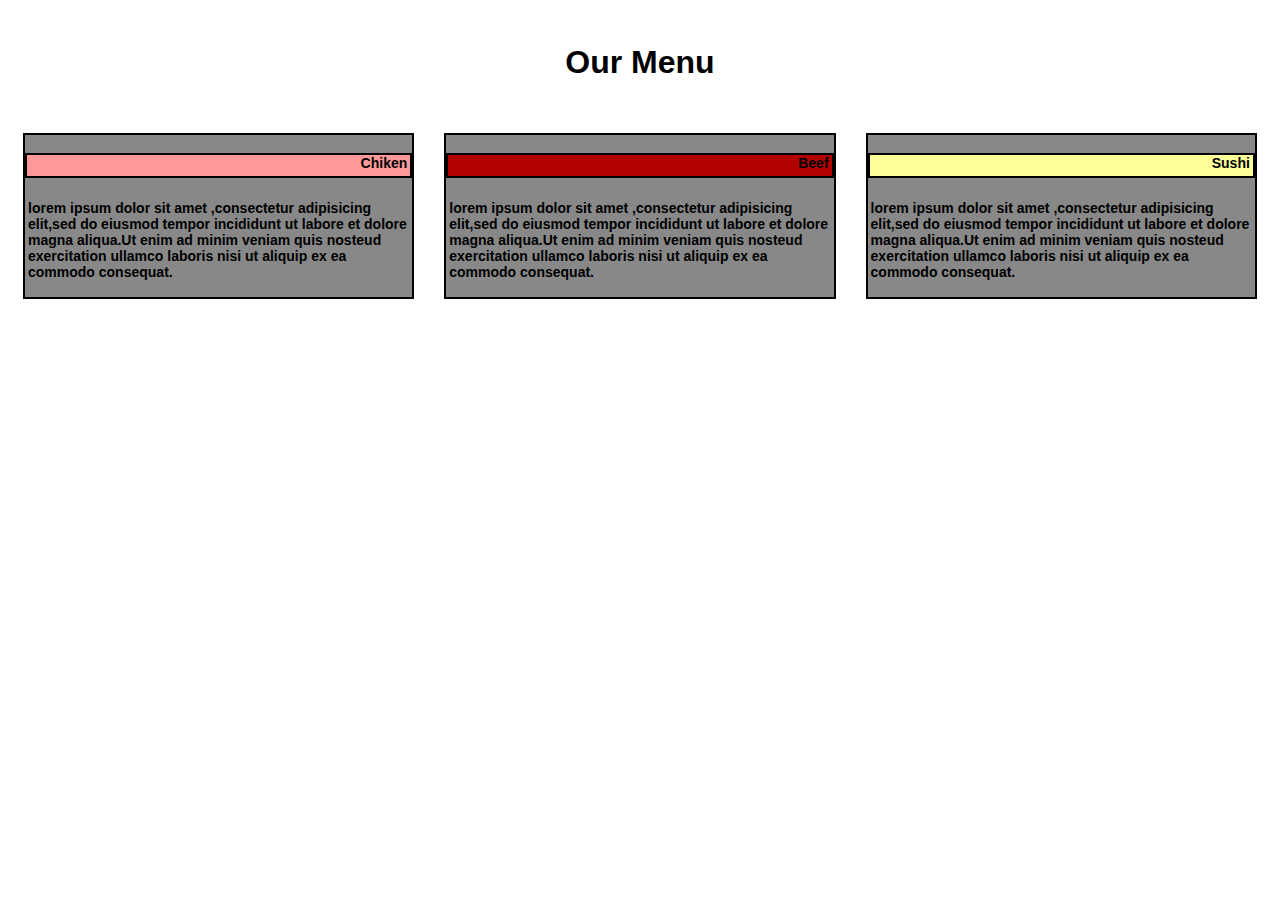
==== mod2_solution/index.html @ 0612da02 "module 2 assignment" ====
<!DOCTYPE html>
<html>
<head>
<meta name="viewport" content="width=device-width, initial-scale=1.0">
    <title>assignment 2 solution</title>
    <link rel="stylesheet" type="text/css" href="extnlcss.css">
</head>
<body>

<div class="header">
  <h1>Our  Menu</h1>
</div>

<div class="row">
  <div class="col-4 col-s-6 ">
    <div class="aside">
     <h4 style="background-color:#ff9999;">  Chiken</h4>
     <p > lorem ipsum dolor sit amet ,consectetur adipisicing elit,sed do eiusmod tempor incididunt ut labore et dolore magna aliqua.Ut enim ad minim veniam quis nosteud exercitation ullamco laboris nisi ut aliquip ex ea commodo consequat.</p>
   </div>
  </div>

  <div class="col-4 col-s-6">
    <div class="aside">
     <h4 style="background-color: #b30000;">  Beef</h4>
     <p> lorem ipsum dolor sit amet ,consectetur adipisicing elit,sed do eiusmod tempor incididunt ut labore et dolore magna aliqua.Ut enim ad minim veniam quis nosteud exercitation ullamco laboris nisi ut aliquip ex ea commodo consequat.</p>
    </div>
  </div>

  <div class="col-4 col-s-12">
    <div class="aside">
     <h4 style="background-color:#ffff99;">  Sushi</h4>
     <p> lorem ipsum dolor sit amet ,consectetur adipisicing elit,sed do eiusmod tempor incididunt ut labore et dolore magna aliqua.Ut enim ad minim veniam quis nosteud exercitation ullamco laboris nisi ut aliquip ex ea commodo consequat.</p>
   </div>
  </div>
</div>

 

</body>
</html>
---- mod2_solution/extnlcss.css ----
* {
  box-sizing: border-box;
}

.row::after {
 
  clear: both;
 
}

[class*="col-"] {
  float: left;
  padding: 15px;
}

html {
  font-family:"Comic Sans MS", cursive, sans-serif;
  font-weight: bold;
}

.header {
   text-align: center;
  color: #000000;
  padding: 15px;

}



  
 
h4{
  text-align: right;
   padding-right: 3px;
  border: 2px solid black;
  height: 25px;
  width:100%;
  position: relative;
  top: 0px;
  right: 0px;

}
.aside {
  background-color: #888888;
  color: #000000;
  border: 2px solid black;
  font-size: 14px;
  height: 100%;
  width: 100%;
}
p{
  padding: 3px;
}
 

/* For mobile phones: */
[class*="col-"] {
  width: 100%;
}

@media only screen and (min-width: 768px) and (max-width: 991px) {
  /* For tablets: */
  .col-s-1 {width: 8.33%;}
  .col-s-2 {width: 16.66%;}
  .col-s-3 {width: 25%;}
  .col-s-4 {width: 33.33%;}
  .col-s-5 {width: 41.66%;}
  .col-s-6 {width: 50%;}
  .col-s-7 {width: 58.33%;}
  .col-s-8 {width: 66.66%;}
  .col-s-9 {width: 75%;}
  .col-s-10 {width: 83.33%;}
  .col-s-11 {width: 91.66%;}
  .col-s-12 {width: 100%;}
}
@media only screen and (min-width: 992px) {
  /* For desktop: */
  .col-1 {width: 8.33%;}
  .col-2 {width: 16.66%;}
  .col-3 {width: 25%;}
  .col-4 {width: 33.33%;}
  .col-5 {width: 41.66%;}
  .col-6 {width: 50%;}
  .col-7 {width: 58.33%;}
  .col-8 {width: 66.66%;}
  .col-9 {width: 75%;}
  .col-10 {width: 83.33%;}
  .col-11 {width: 91.66%;}
  .col-12 {width: 100%;}
}
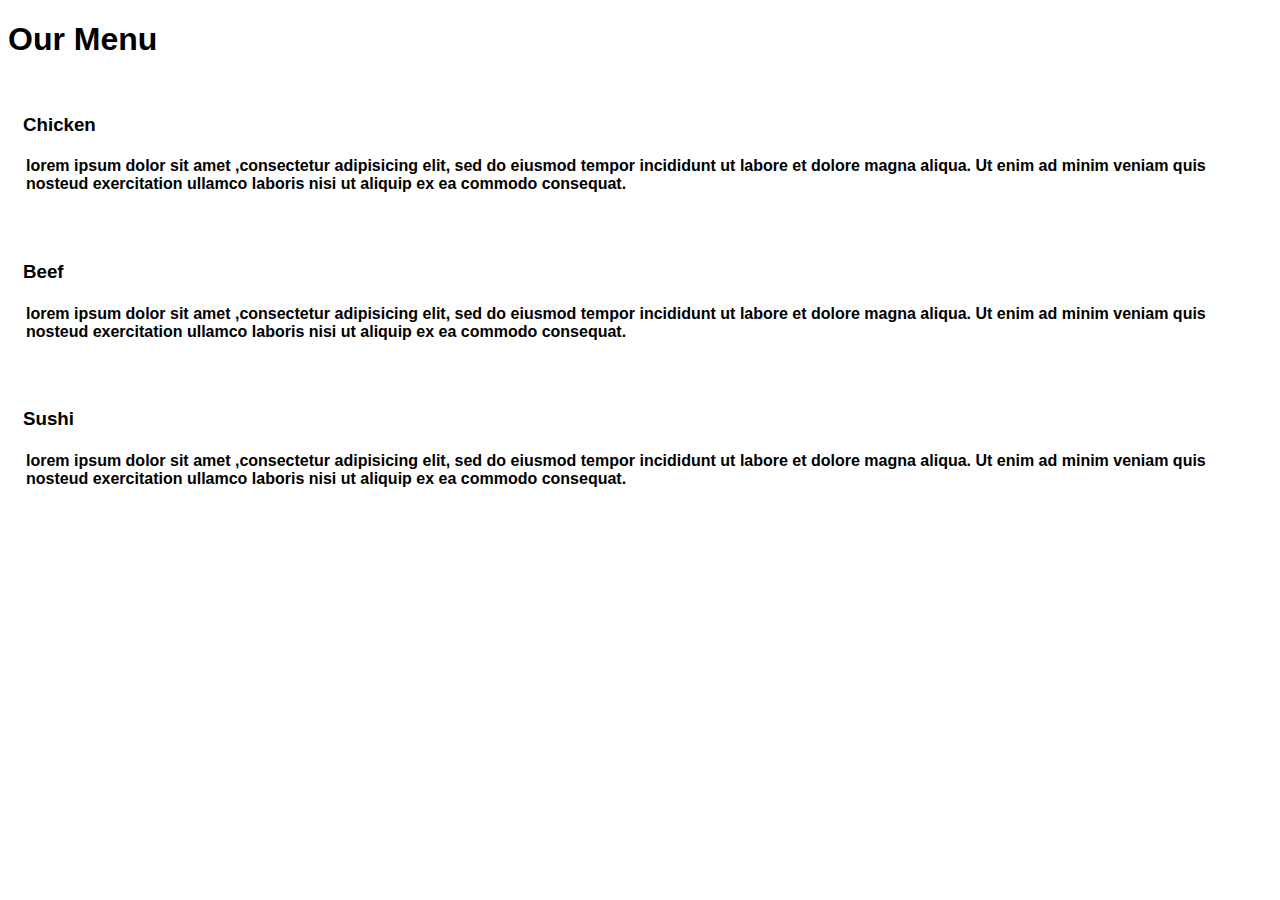
==== commit 9cb0d33e: "Update index.html" ====
--- a/mod2_solution/index.html
+++ b/mod2_solution/index.html
@@ -6,35 +6,32 @@
     <link rel="stylesheet" type="text/css" href="extnlcss.css">
 </head>
 <body>
-
-<div class="header">
-  <h1>Our  Menu</h1>
-</div>
-
+  <h1>Our Menu</h1>
 <div class="row">
-  <div class="col-4 col-s-6 ">
-    <div class="aside">
-     <h4 style="background-color:#ff9999;">  Chiken</h4>
-     <p > lorem ipsum dolor sit amet ,consectetur adipisicing elit,sed do eiusmod tempor incididunt ut labore et dolore magna aliqua.Ut enim ad minim veniam quis nosteud exercitation ullamco laboris nisi ut aliquip ex ea commodo consequat.</p>
-   </div>
-  </div>
-
-  <div class="col-4 col-s-6">
-    <div class="aside">
-     <h4 style="background-color: #b30000;">  Beef</h4>
-     <p> lorem ipsum dolor sit amet ,consectetur adipisicing elit,sed do eiusmod tempor incididunt ut labore et dolore magna aliqua.Ut enim ad minim veniam quis nosteud exercitation ullamco laboris nisi ut aliquip ex ea commodo consequat.</p>
+  <div class="col-lg-4 col-md-6">
+    <div class="section">
+      <h3 id="Chicken">Chicken</h3>
+      <p id="ChickDish">lorem ipsum dolor sit amet ,consectetur adipisicing elit,
+          sed do eiusmod tempor incididunt ut labore et dolore magna aliqua.
+          Ut enim ad minim veniam quis nosteud exercitation ullamco laboris nisi ut aliquip ex ea commodo consequat.</p>
     </div>
   </div>
-
-  <div class="col-4 col-s-12">
-    <div class="aside">
-     <h4 style="background-color:#ffff99;">  Sushi</h4>
-     <p> lorem ipsum dolor sit amet ,consectetur adipisicing elit,sed do eiusmod tempor incididunt ut labore et dolore magna aliqua.Ut enim ad minim veniam quis nosteud exercitation ullamco laboris nisi ut aliquip ex ea commodo consequat.</p>
-   </div>
+  <div class="col-lg-4 col-md-6">
+    <div class="section">
+      <h3 id="Beef">Beef</h3>
+      <p id="BeefDish">lorem ipsum dolor sit amet ,consectetur adipisicing elit,
+          sed do eiusmod tempor incididunt ut labore et dolore magna aliqua.
+          Ut enim ad minim veniam quis nosteud exercitation ullamco laboris nisi ut aliquip ex ea commodo consequat.</p>
+    </div>
+  </div>
+  <div class="col-lg-4 col-md-12">
+    <div class="section">
+      <h3 id="Sushi">Sushi</h3>
+      <p id="SushiDish">lorem ipsum dolor sit amet ,consectetur adipisicing elit,
+          sed do eiusmod tempor incididunt ut labore et dolore magna aliqua.
+          Ut enim ad minim veniam quis nosteud exercitation ullamco laboris nisi ut aliquip ex ea commodo consequat.</p>
+    </div>
   </div>
 </div>
-
- 
-
 </body>
 </html>
--- a/mod2_solution/extnlcss.css
+++ b/mod2_solution/extnlcss.css
@@ -25,9 +25,6 @@
 
 }
 
-
-
-  
  
 h4{
   text-align: right;
@@ -52,6 +49,16 @@
   padding: 3px;
 }
  
+#c1{
+  background-color:#ff9999;
+}
+#c2{
+    background-color: #b30000;
+}
+#c3{
+
+  background-color:#ffff99;
+}
 
 /* For mobile phones: */
 [class*="col-"] {
@@ -87,4 +94,4 @@
   .col-10 {width: 83.33%;}
   .col-11 {width: 91.66%;}
   .col-12 {width: 100%;}
-}+}
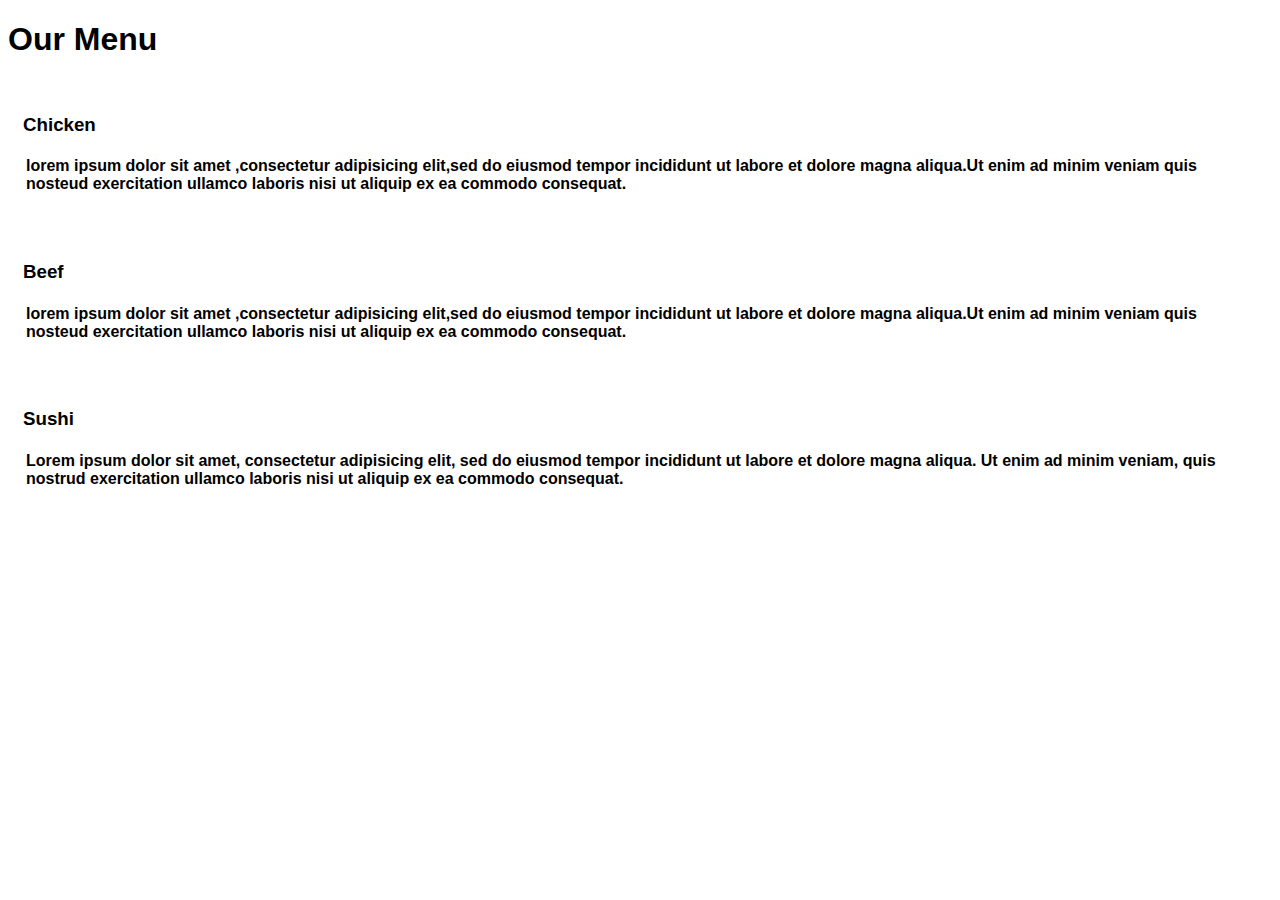
==== commit 1e15e4e2: "assignment 2" ====
--- a/mod2_solution/index.html
+++ b/mod2_solution/index.html
@@ -11,25 +11,22 @@
   <div class="col-lg-4 col-md-6">
     <div class="section">
       <h3 id="Chicken">Chicken</h3>
-      <p id="ChickDish">lorem ipsum dolor sit amet ,consectetur adipisicing elit,
-          sed do eiusmod tempor incididunt ut labore et dolore magna aliqua.
-          Ut enim ad minim veniam quis nosteud exercitation ullamco laboris nisi ut aliquip ex ea commodo consequat.</p>
+      <p id="ChickDish">lorem ipsum dolor sit amet ,consectetur adipisicing elit,sed do eiusmod tempor incididunt ut labore et dolore magna aliqua.Ut enim ad minim veniam quis nosteud exercitation ullamco laboris nisi ut aliquip ex ea commodo consequat.</p>
     </div>
   </div>
   <div class="col-lg-4 col-md-6">
     <div class="section">
       <h3 id="Beef">Beef</h3>
-      <p id="BeefDish">lorem ipsum dolor sit amet ,consectetur adipisicing elit,
-          sed do eiusmod tempor incididunt ut labore et dolore magna aliqua.
-          Ut enim ad minim veniam quis nosteud exercitation ullamco laboris nisi ut aliquip ex ea commodo consequat.</p>
+      <p id="BeefDish">lorem ipsum dolor sit amet ,consectetur adipisicing elit,sed do eiusmod tempor incididunt ut labore et dolore magna aliqua.Ut enim ad minim veniam quis nosteud exercitation ullamco laboris nisi ut aliquip ex ea commodo consequat.</p>
     </div>
   </div>
   <div class="col-lg-4 col-md-12">
     <div class="section">
       <h3 id="Sushi">Sushi</h3>
-      <p id="SushiDish">lorem ipsum dolor sit amet ,consectetur adipisicing elit,
-          sed do eiusmod tempor incididunt ut labore et dolore magna aliqua.
-          Ut enim ad minim veniam quis nosteud exercitation ullamco laboris nisi ut aliquip ex ea commodo consequat.</p>
+      <p id="SushiDish">Lorem ipsum dolor sit amet, consectetur adipisicing elit, sed do eiusmod
+      tempor incididunt ut labore et dolore magna aliqua. Ut enim ad minim veniam,
+      quis nostrud exercitation ullamco laboris nisi ut aliquip ex ea commodo
+      consequat.</p>
     </div>
   </div>
 </div>
--- a/mod2_solution/extnlcss.css
+++ b/mod2_solution/extnlcss.css
@@ -37,6 +37,16 @@
   right: 0px;
 
 }
+#c1{
+  background-color:#ff9999;
+}
+#c2{
+    background-color: #b30000;
+}
+#c3{
+
+  background-color:#ffff99;
+}
 .aside {
   background-color: #888888;
   color: #000000;
@@ -49,16 +59,6 @@
   padding: 3px;
 }
  
-#c1{
-  background-color:#ff9999;
-}
-#c2{
-    background-color: #b30000;
-}
-#c3{
-
-  background-color:#ffff99;
-}
 
 /* For mobile phones: */
 [class*="col-"] {
@@ -94,4 +94,4 @@
   .col-10 {width: 83.33%;}
   .col-11 {width: 91.66%;}
   .col-12 {width: 100%;}
-}
+}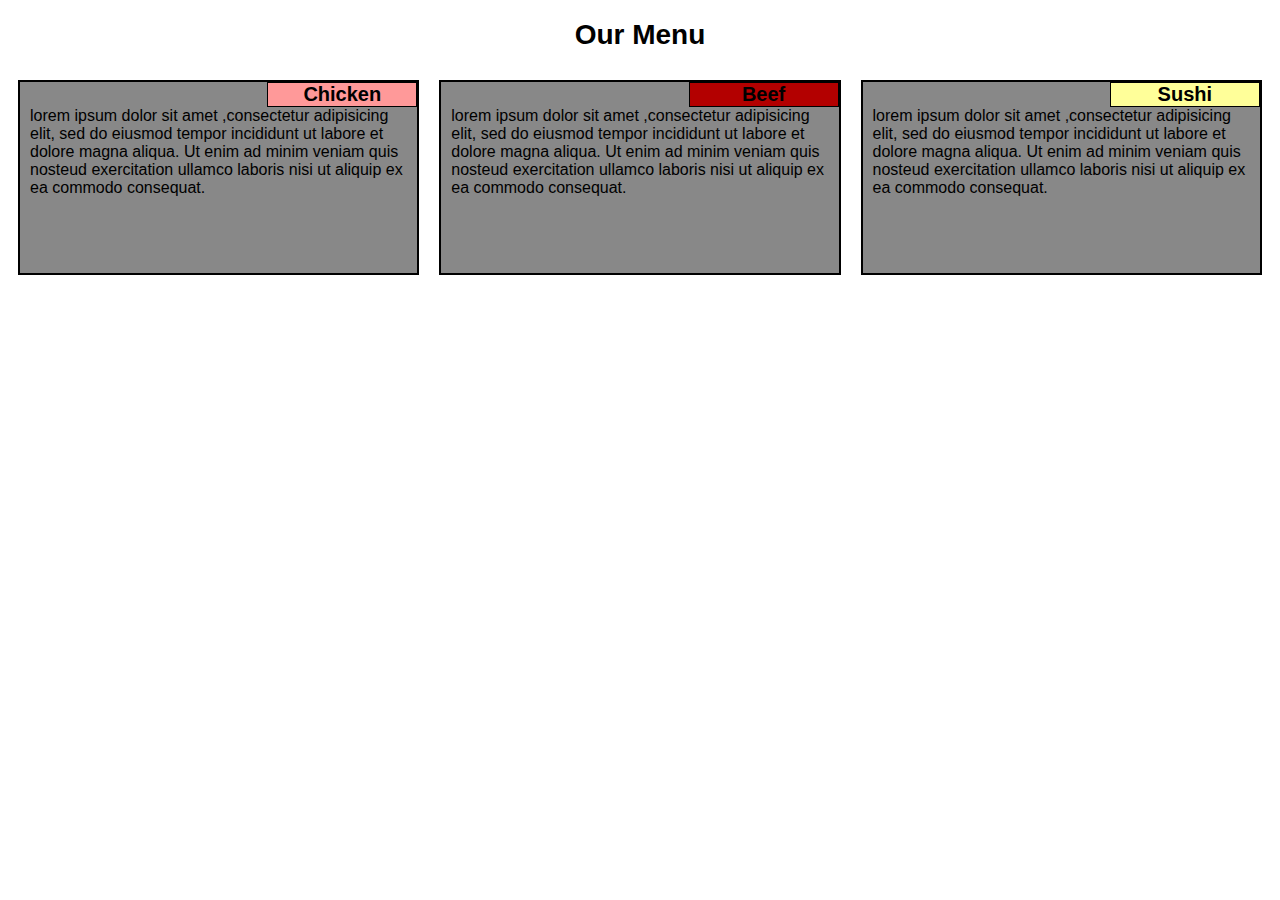
==== commit 58ace16b: "Merge branch 'master' into me" ====
--- a/mod2_solution/index.html
+++ b/mod2_solution/index.html
@@ -11,22 +11,25 @@
   <div class="col-lg-4 col-md-6">
     <div class="section">
       <h3 id="Chicken">Chicken</h3>
-      <p id="ChickDish">lorem ipsum dolor sit amet ,consectetur adipisicing elit,sed do eiusmod tempor incididunt ut labore et dolore magna aliqua.Ut enim ad minim veniam quis nosteud exercitation ullamco laboris nisi ut aliquip ex ea commodo consequat.</p>
+      <p id="ChickDish">lorem ipsum dolor sit amet ,consectetur adipisicing elit,
+          sed do eiusmod tempor incididunt ut labore et dolore magna aliqua.
+          Ut enim ad minim veniam quis nosteud exercitation ullamco laboris nisi ut aliquip ex ea commodo consequat.</p>
     </div>
   </div>
   <div class="col-lg-4 col-md-6">
     <div class="section">
       <h3 id="Beef">Beef</h3>
-      <p id="BeefDish">lorem ipsum dolor sit amet ,consectetur adipisicing elit,sed do eiusmod tempor incididunt ut labore et dolore magna aliqua.Ut enim ad minim veniam quis nosteud exercitation ullamco laboris nisi ut aliquip ex ea commodo consequat.</p>
+      <p id="BeefDish">lorem ipsum dolor sit amet ,consectetur adipisicing elit,
+          sed do eiusmod tempor incididunt ut labore et dolore magna aliqua.
+          Ut enim ad minim veniam quis nosteud exercitation ullamco laboris nisi ut aliquip ex ea commodo consequat.</p>
     </div>
   </div>
   <div class="col-lg-4 col-md-12">
     <div class="section">
       <h3 id="Sushi">Sushi</h3>
-      <p id="SushiDish">Lorem ipsum dolor sit amet, consectetur adipisicing elit, sed do eiusmod
-      tempor incididunt ut labore et dolore magna aliqua. Ut enim ad minim veniam,
-      quis nostrud exercitation ullamco laboris nisi ut aliquip ex ea commodo
-      consequat.</p>
+      <p id="SushiDish">lorem ipsum dolor sit amet ,consectetur adipisicing elit,
+          sed do eiusmod tempor incididunt ut labore et dolore magna aliqua.
+          Ut enim ad minim veniam quis nosteud exercitation ullamco laboris nisi ut aliquip ex ea commodo consequat.</p>
     </div>
   </div>
 </div>
--- a/mod2_solution/extnlcss.css
+++ b/mod2_solution/extnlcss.css
@@ -1,97 +1,131 @@
 * {
-  box-sizing: border-box;
+        box-sizing: border-box;
+  }
+h1 {
+      font-family: "Comic Sans MS", cursive, sans-serif;
+      font-size: 28px;
+      text-align: center;
+   }
+.section {
+      background-color: #888888;
+      margin: 10px 10px;
+      border: 2px solid black;
+
+    }
+
+h3 {
+      font-family: "Comic Sans MS", cursive, sans-serif;
+      font-size: 20px;
+      border: 1px solid black;
+      width: 150px;
+      text-align: center;
+      float: right;
+      margin: 0px;
+    }
+h3#Chicken {
+      background-color: #ff9999;
+    }
+h3#Beef {
+      background-color: #b30000;
+    }
+h3#Sushi {
+      background-color:#ffff99;
+    }
+p {
+      font-family: "Comic Sans MS", cursive, sans-serif;
+      font-size: 16px;
+      height: 150px;
+      padding-left: 10px;
+      padding-right: 10px;
+      clear: right;
+   }
+p#ChickDish {
+      background-color: 
+    }
+
+.row {
+      width: 100%;
+    }
+@media (min-width: 992px) {
+  .col-lg-1, .col-lg-2, .col-lg-3, .col-lg-4, .col-lg-5, .col-lg-6, .col-lg-7, .col-lg-8, .col-lg-9, .col-lg-10, .col-lg-11, .col-lg-12 {
+    float: left;
+  }
+  .col-lg-1 {
+    width: 8.33%;
+  }
+  .col-lg-2 {
+    width: 16.66%;
+  }
+  .col-lg-3 {
+    width: 25%;
+  }
+  .col-lg-4 {
+    width: 33.33%;
+  }
+  .col-lg-5 {
+    width: 41.66%;
+  }
+  .col-lg-6 {
+    width: 50%;
+  }
+  .col-lg-7 {
+    width: 58.33%;
+  }
+  .col-lg-8 {
+    width: 66.66%;
+  }
+  .col-lg-9 {
+    width: 74.99%;
+  }
+  .col-lg-10 {
+    width: 83.33%;
+  }
+  .col-lg-11 {
+    width: 91.66%;
+  }
+  .col-lg-12 {
+    width: 100%;
+  }
 }
 
-.row::after {
- 
-  clear: both;
- 
-}
-
-[class*="col-"] {
-  float: left;
-  padding: 15px;
-}
-
-html {
-  font-family:"Comic Sans MS", cursive, sans-serif;
-  font-weight: bold;
-}
-
-.header {
-   text-align: center;
-  color: #000000;
-  padding: 15px;
-
-}
-
- 
-h4{
-  text-align: right;
-   padding-right: 3px;
-  border: 2px solid black;
-  height: 25px;
-  width:100%;
-  position: relative;
-  top: 0px;
-  right: 0px;
-
-}
-#c1{
-  background-color:#ff9999;
-}
-#c2{
-    background-color: #b30000;
-}
-#c3{
-
-  background-color:#ffff99;
-}
-.aside {
-  background-color: #888888;
-  color: #000000;
-  border: 2px solid black;
-  font-size: 14px;
-  height: 100%;
-  width: 100%;
-}
-p{
-  padding: 3px;
-}
- 
-
-/* For mobile phones: */
-[class*="col-"] {
-  width: 100%;
-}
-
-@media only screen and (min-width: 768px) and (max-width: 991px) {
-  /* For tablets: */
-  .col-s-1 {width: 8.33%;}
-  .col-s-2 {width: 16.66%;}
-  .col-s-3 {width: 25%;}
-  .col-s-4 {width: 33.33%;}
-  .col-s-5 {width: 41.66%;}
-  .col-s-6 {width: 50%;}
-  .col-s-7 {width: 58.33%;}
-  .col-s-8 {width: 66.66%;}
-  .col-s-9 {width: 75%;}
-  .col-s-10 {width: 83.33%;}
-  .col-s-11 {width: 91.66%;}
-  .col-s-12 {width: 100%;}
-}
-@media only screen and (min-width: 992px) {
-  /* For desktop: */
-  .col-1 {width: 8.33%;}
-  .col-2 {width: 16.66%;}
-  .col-3 {width: 25%;}
-  .col-4 {width: 33.33%;}
-  .col-5 {width: 41.66%;}
-  .col-6 {width: 50%;}
-  .col-7 {width: 58.33%;}
-  .col-8 {width: 66.66%;}
-  .col-9 {width: 75%;}
-  .col-10 {width: 83.33%;}
-  .col-11 {width: 91.66%;}
-  .col-12 {width: 100%;}
+@media (min-width: 768px) and (max-width: 991px) {
+  .col-md-1, .col-md-2, .col-md-3, .col-md-4, .col-md-5, .col-md-6, .col-md-7, .col-md-8, .col-md-9, .col-md-10, .col-md-11, .col-md-12 {
+    float: left;
+  }
+  .col-md-1 {
+    width: 8.33%;
+  }
+  .col-md-2 {
+    width: 16.66%;
+  }
+  .col-md-3 {
+    width: 25%;
+  }
+  .col-md-4 {
+    width: 33.33%;
+  }
+  .col-md-5 {
+    width: 41.66%;
+  }
+  .col-md-6 {
+    width: 50%;
+  }
+  .col-md-7 {
+    width: 58.33%;
+  }
+  .col-md-8 {
+    width: 66.66%;
+  }
+  .col-md-9 {
+    width: 74.99%;
+  }
+  .col-md-10 {
+    width: 83.33%;
+  }
+  .col-md-11 {
+    width: 91.66%;
+  }
+  .col-md-12 {
+    width: 100%;
+  }
 }